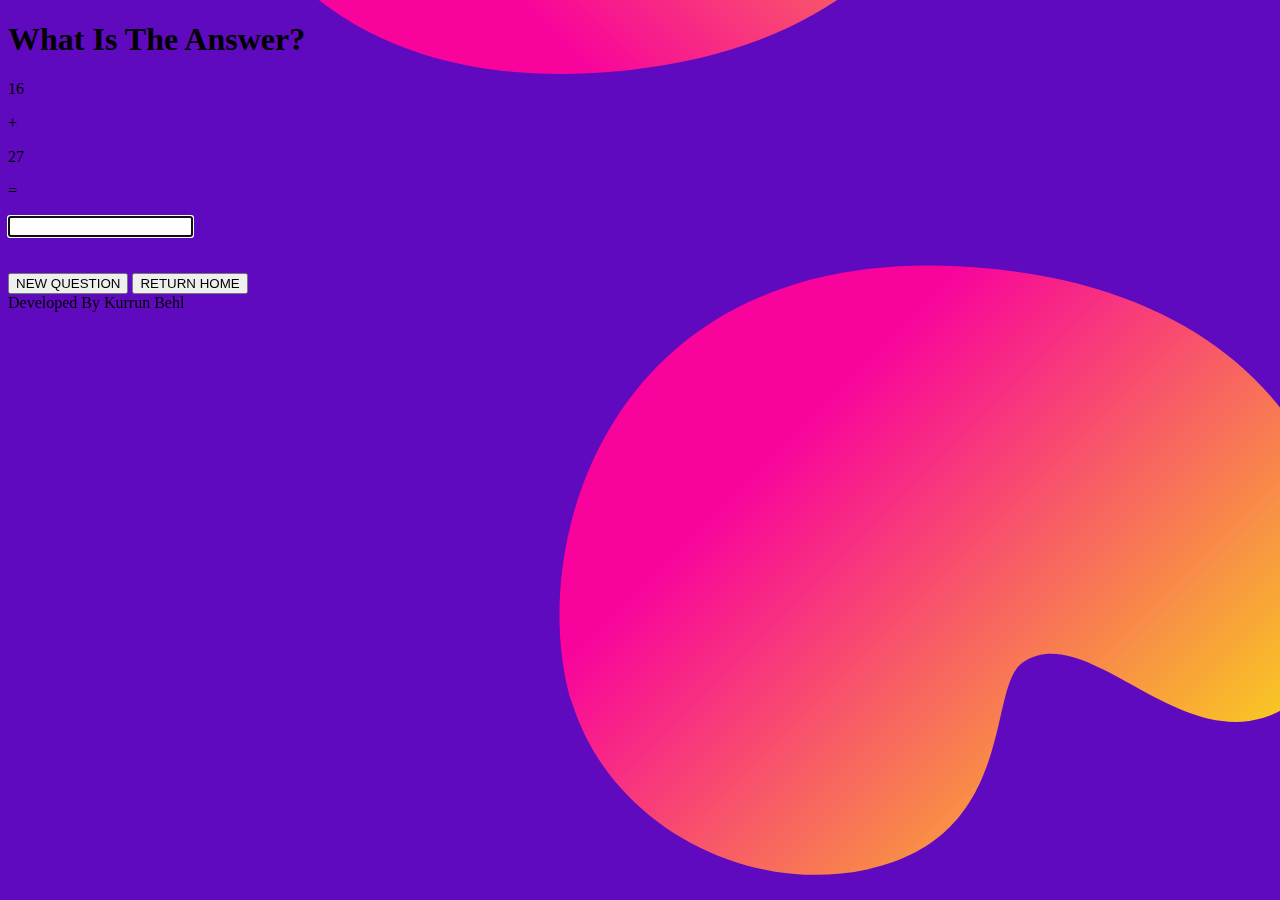
==== addition.html @ 59d58af5 "Add files via upload" ====
<!DOCTYPE html>
<html lang="en" dir="ltr">

  <head>
    <meta charset="utf-8">
    <link rel="preconnect" href="https://fonts.googleapis.com">
    <link rel="preconnect" href="https://fonts.gstatic.com" crossorigin>
    <link href="https://fonts.googleapis.com/css2?family=Lato&family=Lobster&display=swap" rel="stylesheet">
    <link rel="stylesheet" href="css/styles.css">
    <title>The Math Game - By Kurrun Behl</title>
  </head>

  <body>

    <style>
    body {
      background-image: url("background.png");
    }
    </style>

    <h1 class="sub-title">What Is The Answer?</h1>
    <h1 class="correct-ans"></h1>

    <div class="main-container">
    <p class="number-1">0</p><p class="operator"> + <p class="number-2">0 <p class="equals"> =
    </p>

    <form class="form" action="addition.html" method="post" onsubmit="return check()">
    <input class="inputBox" type="text" id="input-box" autofocus>
    </form>

    <br>
    <br>

    <div class="buttons">
    <a href="addition.html"><button class="new-question-btn" type="button" onclick="refresh()">NEW QUESTION</button></a>
    <a href="index.html"><button class="go-back-btn" type="button">RETURN HOME</button></a>
    </div>

    <footer>Developed By Kurrun Behl</footer>

  <script src="addition.js" charset="utf-8"></script>
  </body>

</html>
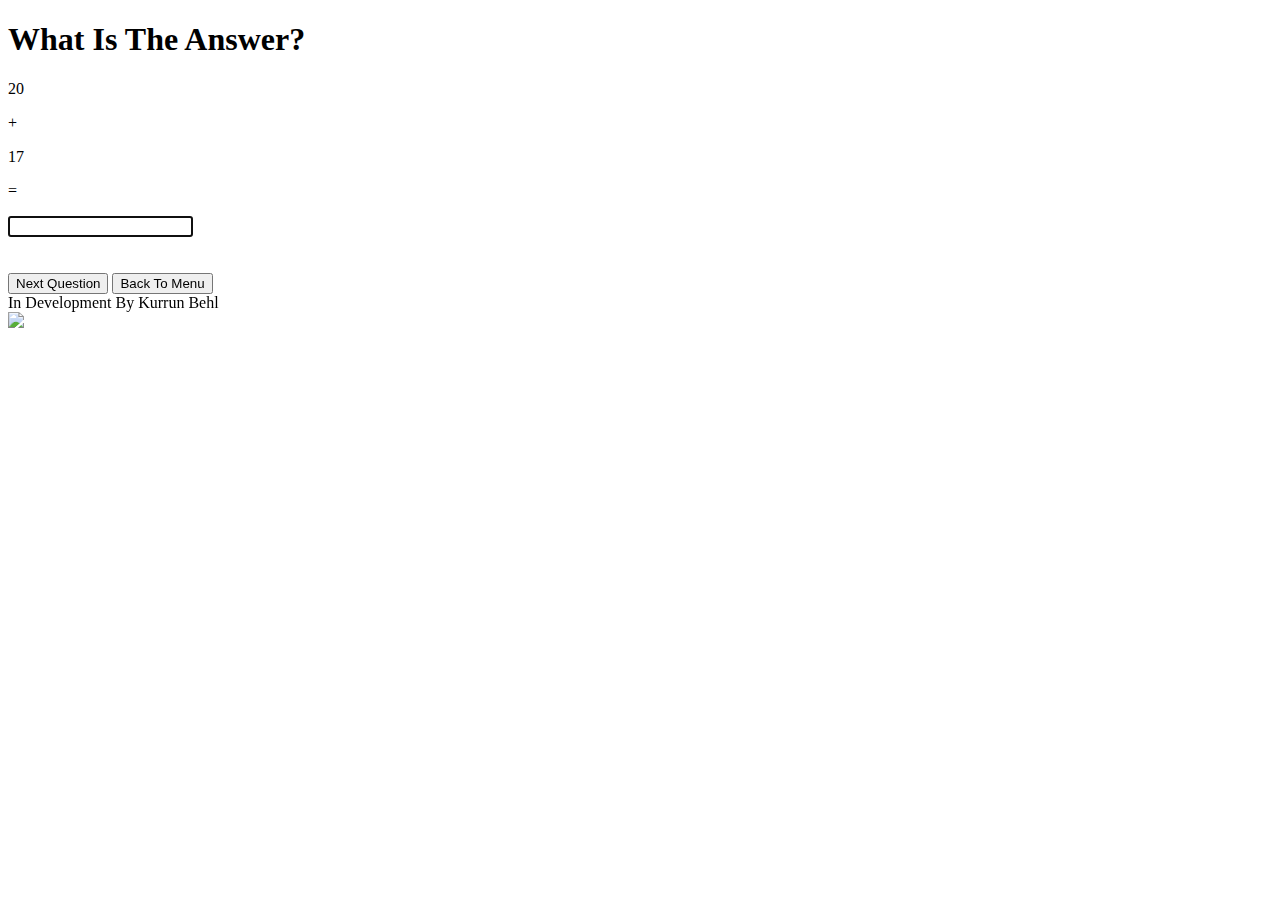
==== commit b24dbbfd: "COMMIT" ====
--- a/addition.html
+++ b/addition.html
@@ -1,45 +1,54 @@
 <!DOCTYPE html>
 <html lang="en" dir="ltr">
 
-  <head>
-    <meta charset="utf-8">
-    <link rel="preconnect" href="https://fonts.googleapis.com">
-    <link rel="preconnect" href="https://fonts.gstatic.com" crossorigin>
-    <link href="https://fonts.googleapis.com/css2?family=Lato&family=Lobster&display=swap" rel="stylesheet">
-    <link rel="stylesheet" href="css/styles.css">
-    <title>The Math Game - By Kurrun Behl</title>
-  </head>
+<head>
+  <meta charset="utf-8">
+  <link rel="preconnect" href="https://fonts.googleapis.com">
+  <link rel="preconnect" href="https://fonts.gstatic.com" crossorigin>
+  <link href="https://fonts.googleapis.com/css2?family=Lato&family=Lobster&display=swap" rel="stylesheet">
+  <script src="https://kit.fontawesome.com/66ea77019f.js" crossorigin="anonymous"></script>
+  <link rel="icon" type="image/x-icon" href="favicon.ico">
+  <link rel="stylesheet" href="css/styles.css">
+  <title>The Math Game</title>
+</head>
 
-  <body>
+<body>
 
-    <style>
+  <style>
     body {
-      background-image: url("background.png");
+      background-image: url("images/background-two.png");
     }
-    </style>
+  </style>
 
-    <h1 class="sub-title">What Is The Answer?</h1>
-    <h1 class="correct-ans"></h1>
+  <h1 class="sub-title">What Is The Answer?</h1>
+  <h1 class="correct-ans"></h1>
 
-    <div class="main-container">
-    <p class="number-1">0</p><p class="operator"> + <p class="number-2">0 <p class="equals"> =
+  <div class="main-container">
+    <p class="number-1">0
+    <p class="operator"> +
+    <p class="number-2">0
+    <p class="equals"> =
     </p>
 
     <form class="form" action="addition.html" method="post" onsubmit="return check()">
-    <input class="inputBox" type="text" id="input-box" autofocus>
+      <input class="inputBox" type="text" id="input-box" autofocus>
     </form>
 
     <br>
     <br>
 
     <div class="buttons">
-    <a href="addition.html"><button class="new-question-btn" type="button" onclick="refresh()">NEW QUESTION</button></a>
-    <a href="index.html"><button class="go-back-btn" type="button">RETURN HOME</button></a>
+      <a href="addition.html"><button class="new-question-btn" type="button" onclick="refresh()">Next Question <i class="fa-solid fa-arrow-right"></i></button></a>
+      <a href="index.html"><button class="go-back-btn" type="button">Back To Menu <i class="fa-solid fa-house"></i></button></a>
     </div>
 
-    <footer>Developed By Kurrun Behl</footer>
+    <footer>In Development By Kurrun Behl</footer>
 
-  <script src="addition.js" charset="utf-8"></script>
-  </body>
+    <img class="default-emoji" src="https://media3.giphy.com/media/USUIWSteF8DJoc5Snd/giphy.gif" id="defaultEmoji">
+    <img class="incorrect-emoji" src="https://media3.giphy.com/media/kfS15Gnvf9UhkwafJn/giphy.gif?cid=ecf05e47222jpxbtv12meh4imv7ktzz7cm7ax2l6ce7o6qkd&rid=giphy.gif&ct=g">
+    <img class="correct-emoji" src="https://media3.giphy.com/media/QWvra259h4LCvdJnxP/giphy.gif">
+
+    <script src="addition.js" charset="utf-8"></script>
+</body>
 
 </html>
